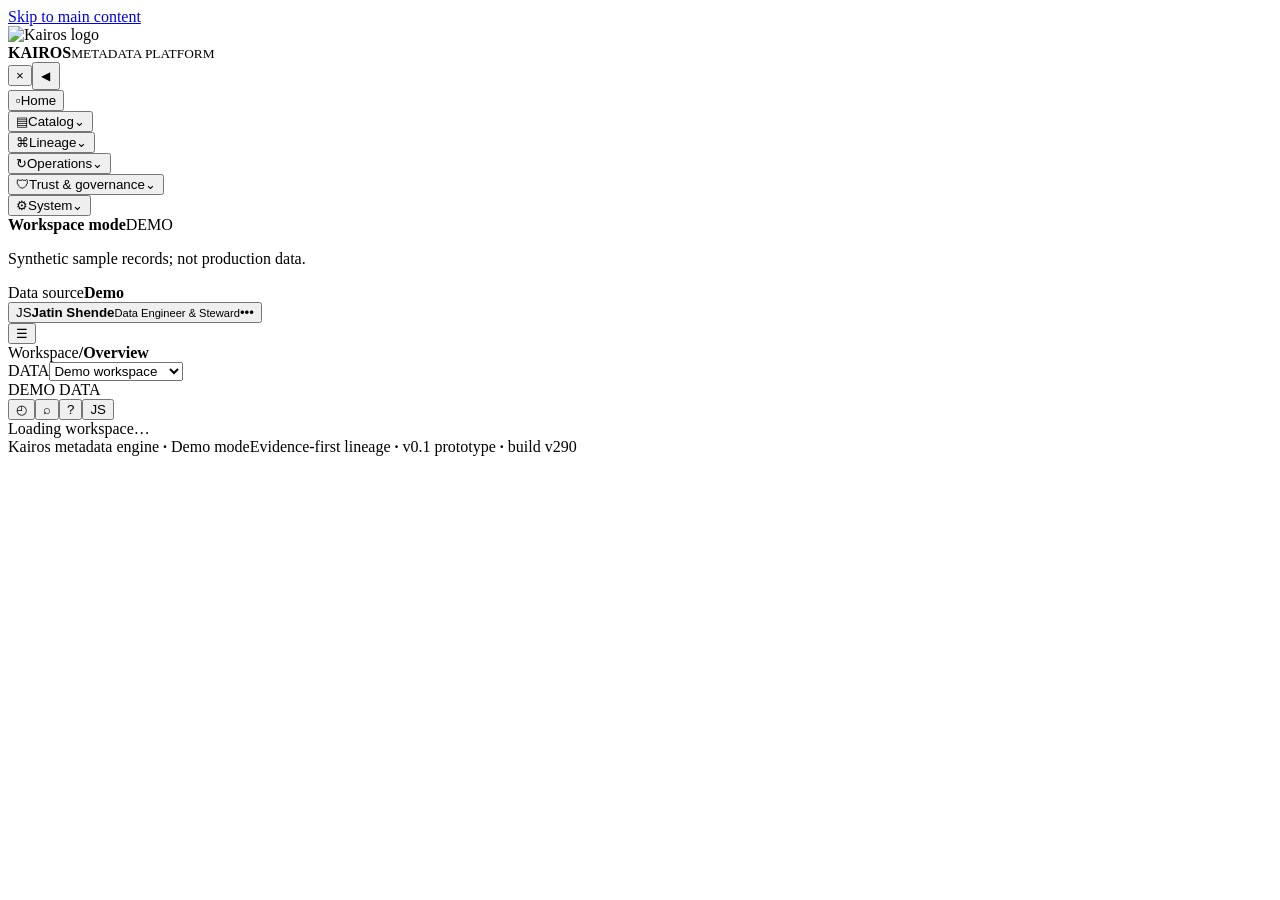
==== public/index.html @ cce3bc63 "Fix the Asset profile page layout Asset profile layout: page title and panel no longer repeat the as" ====
<!doctype html>
<html lang="en">
<head>
<meta charset="utf-8"><meta name="viewport" content="width=device-width,initial-scale=1">
<meta name="theme-color" content="#F3F4F6">
<title>Kairos — Metadata Lineage Platform</title>
<script>try{var t=localStorage.getItem('kairos_theme');if(t==='light'||t==='dark')document.documentElement.setAttribute('data-theme',t)}catch(e){}</script>
<link rel="stylesheet" href="/styles.neo.css?v=268">
<link rel="stylesheet" href="/assets.css?v=3">
<link rel="stylesheet" href="/layout.css?v=2">
<script src="https://cdn.jsdelivr.net/npm/three@0.160.0/build/three.min.js"></script>
<script src="https://cdn.jsdelivr.net/npm/chart.js@4.4.4/dist/chart.umd.min.js"></script>
<script src="/observatory.js?v=5"></script>
<script src="/stewardship.js?v=257"></script>
<script>
  !function(t,e){var o,n,p,r;e.__SV||(window.posthog=e,e._i=[],e.init=function(i,s,a){function g(t,e){var o=e.split(".");2==o.length&&(t=t[o[0]],e=o[1]),t[e]=function(){t.push([e].concat(Array.prototype.slice.call(arguments,0)))}}(p=t.createElement("script")).type="text/javascript",p.async=!0,p.crossOrigin="anonymous",p.src=s.api_host.replace(".i.posthog.com","-assets.i.posthog.com")+"/static/array.js",(r=t.getElementsByTagName("script")[0]).parentNode.insertBefore(p,r);var u=e;for(void 0!==a?u=e[a]=[]:a="posthog",u.people=u.people||[],u.toString=function(t){var e="posthog";return"posthog"!==a&&(e+="."+a),t||(e+=" (stub)"),e},u.people.toString=function(){return u.toString(1)+".people (stub)"},o="init capture identify reset get_distinct_id".split(" "),n=0;n<o.length;n++)g(u,o[n]);e._i.push([i,s,a])},e.__SV=1)}(document,window.posthog||[]);
  posthog.init("phc_pf8dji3FiRUdgnPZbs2vd7PyEMyCCbSUTqs3Q2mwWQ67",{api_host:"https://us.i.posthog.com", autocapture:true, capture_pageview:true, capture_pageleave:true});
</script>
</head>
<body>
<a class="skip-link" href="#mainContent">Skip to main content</a>
<div class="app-shell">
  <aside class="sidebar" id="sidebar">
    <div class="brand"><img class="brand-logo" src="/logo.png" alt="Kairos logo"><div><strong>KAIROS</strong><small>METADATA PLATFORM</small></div><button class="icon-btn mobile-close" id="closeNav" aria-label="Close navigation">×</button><button class="icon-btn" id="sidebarToggleBtn" aria-label="Toggle sidebar" title="Collapse sidebar" style="margin-left:auto; width:28px; height:28px; font-size:12px;">◀</button></div>
    <nav class="nav-list nav-groups" aria-label="Main navigation">
      <button class="nav-item nav-primary active" data-view="overview"><span class="nav-icon">▫</span>Home</button>
      <div class="nav-group" data-nav-group="catalog">
        <button class="nav-item nav-primary" data-view="assets" aria-expanded="false"><span class="nav-icon">▤</span>Catalog<span class="nav-chevron" aria-hidden="true">⌄</span></button>
        <div class="nav-sublist" hidden>
          <button class="nav-item nav-child" data-action="open-all-assets">All assets</button>
          <button class="nav-item nav-child" data-view="catalog">Catalog structure</button>
          <button class="nav-item nav-child" data-view="search">Catalog search</button>
          <button class="nav-item nav-child" data-view="products">Data Products <span class="nav-tag">NEW</span></button>
        </div>
      </div>
      <div class="nav-group" data-nav-group="lineage">
        <button class="nav-item nav-primary" data-view="lineage" aria-expanded="false"><span class="nav-icon">⌘</span>Lineage<span class="nav-chevron" aria-hidden="true">⌄</span></button>
        <div class="nav-sublist" hidden>
          <button class="nav-item nav-child" data-view="lineage">Visual explorer</button>
          <button class="nav-item nav-child" data-view="history">Time travel</button>
          <button class="nav-item nav-child" data-view="sql">SQL analysis</button>
          <button class="nav-item nav-child" data-view="observatory">3D observatory <span class="nav-tag">BETA</span></button>
        </div>
      </div>
      <div class="nav-group" data-nav-group="operations">
        <button class="nav-item nav-primary" data-view="runs" aria-expanded="false"><span class="nav-icon">↻</span>Operations<span class="nav-chevron" aria-hidden="true">⌄</span></button>
        <div class="nav-sublist" hidden>
          <a class="nav-item nav-child" href="/ingestion.html">Import metadata</a>
          <button class="nav-item nav-child" data-view="runs">Pipeline runs</button>
        </div>
      </div>
      <div class="nav-group" data-nav-group="trust">
        <button class="nav-item nav-primary" data-view="evidence" aria-expanded="false"><span class="nav-icon">🛡</span>Trust & governance<span class="nav-chevron" aria-hidden="true">⌄</span></button>
        <div class="nav-sublist" hidden>
          <button class="nav-item nav-child" data-view="evidence">Evidence & reasoning</button>
          <button class="nav-item nav-child" data-view="quality">Data quality</button>
          <button class="nav-item nav-child" data-view="incidents">Incident console <span class="nav-tag">NEW</span></button>
          <button class="nav-item nav-child" data-view="stewardship">Stewardship <span class="nav-tag">NEW</span></button>
        </div>
      </div>
      <div class="nav-group" data-nav-group="settings">
        <button class="nav-item nav-primary" data-view="integrations" aria-expanded="false"><span class="nav-icon">⚙</span>System<span class="nav-chevron" aria-hidden="true">⌄</span></button>
        <div class="nav-sublist" hidden>
          <button class="nav-item nav-child" data-view="integrations">Integrations & API</button>
          <button class="nav-item nav-child" data-view="settings">Preferences</button>
        </div>
      </div>
    </nav>
    <div class="sidebar-bottom">
      <div class="health-card"><div class="health-top"><span class="status-dot"></span><strong>Workspace mode</strong><span class="health-live" id="sidebarModeBadge">DEMO</span></div><p id="sidebarModeDescription">Synthetic sample records; not production data.</p><div class="health-foot"><span>Data source</span><b id="sidebarSourceLabel">Demo</b></div></div>
      <button class="user-row profile-shortcut" type="button" data-view="profile" aria-label="Open user profile"><span class="avatar profile-avatar">JS</span><span class="user-copy"><strong class="profile-display-name">Jatin Shende</strong><small>Data Engineer & Steward</small></span><span class="more" aria-hidden="true">•••</span></button>
    </div>
  </aside>
  <div class="main-area">
    <header class="topbar"><button class="icon-btn menu-toggle" id="openNav" aria-label="Open navigation">☰</button><div class="breadcrumbs"><span>Workspace</span><b>/</b><strong id="breadcrumbTitle">Overview</strong></div><div class="top-actions"><label class="data-mode-control" for="dataModeSelect"><span>DATA</span><select id="dataModeSelect" aria-label="Choose data source"><option value="demo">Demo workspace</option><option value="postgresql">Connected catalog</option></select></label><div class="environment" id="environmentBadge"><span class="status-dot"></span>DEMO DATA</div><button class="top-icon" id="themeToggle" title="Switch light / dark" aria-label="Switch between light and dark theme">◴</button><button class="top-icon" title="Search (Ctrl+K)" aria-label="Search workspace (Ctrl+K)" id="globalSearchButton">⌕</button><button class="top-icon" title="Help" aria-label="Help" id="helpButton">?</button><button class="top-avatar profile-avatar" type="button" data-view="profile" aria-label="Open user profile">JS</button></div></header>
    <main id="mainContent" class="content"><div class="loading-state">Loading workspace…</div></main>
    <footer class="footer"><span><i class="status-dot"></i> Kairos metadata engine <b>·</b> <span id="footerModeLabel">Demo mode</span></span><span>Evidence-first lineage <b>·</b> v0.1 prototype <b>·</b> build v290</span></footer>
    </div>
</div>
<div class="toast-region" id="toastRegion" aria-live="polite"></div>
<div class="modal-backdrop" id="modalBackdrop" hidden><section class="modal" role="dialog" aria-modal="true" aria-labelledby="modalTitle"><div class="modal-head"><div><h2 id="modalTitle">Details</h2></div><button class="icon-btn" id="modalClose" aria-label="Close dialog">×</button></div><div id="modalBody"></div></section></div>
<script src="/app.js?v=292-asset-profile"></script>
<script src="/pii-lineage-enhancements.js?v=259"></script>
</body></html>
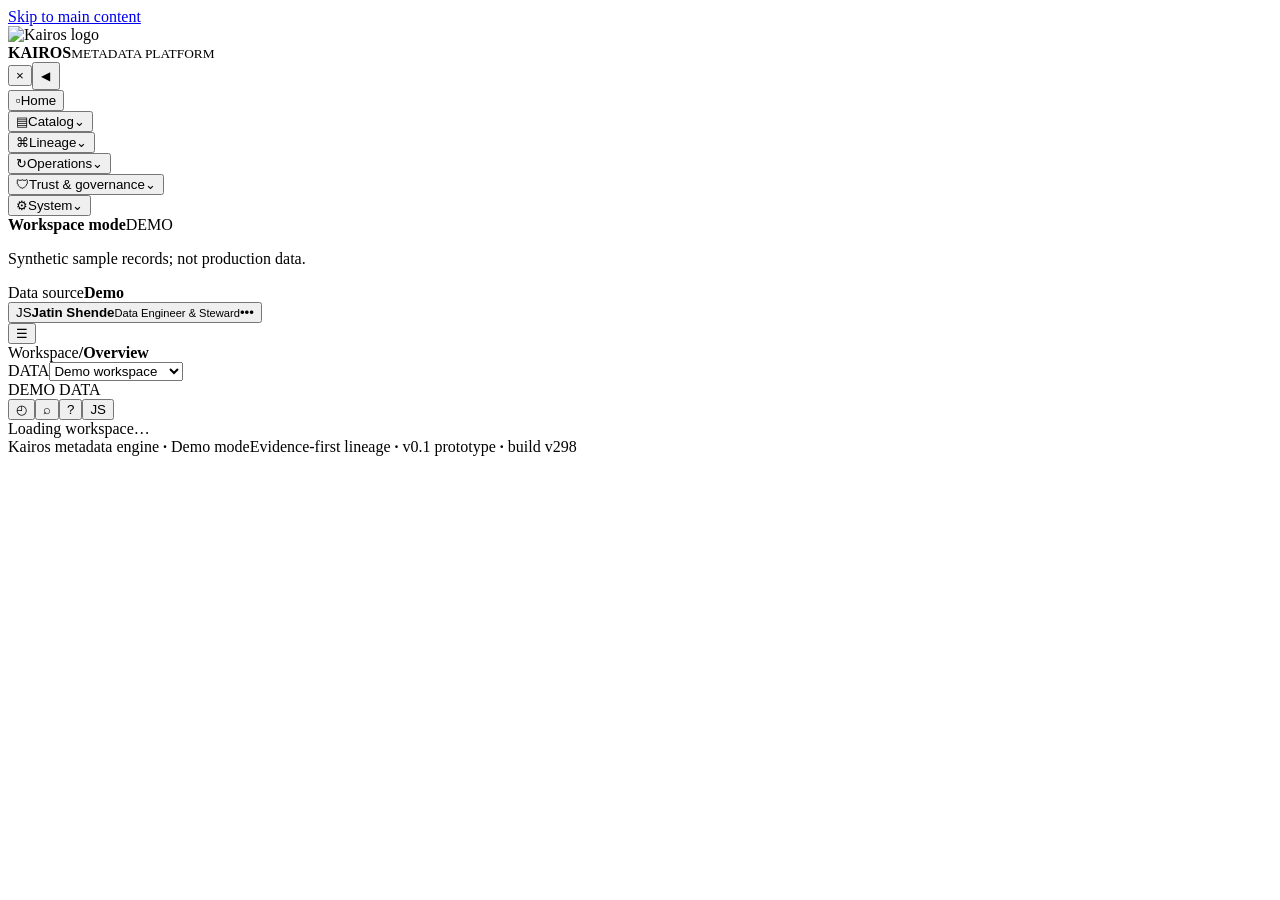
==== commit 1cf572d9: "Complete the remaining assigned Home and Catalog discovery/comparison work, fix stale frontend cache" ====
--- a/public/index.html
+++ b/public/index.html
@@ -5,9 +5,9 @@
 <meta name="theme-color" content="#F3F4F6">
 <title>Kairos — Metadata Lineage Platform</title>
 <script>try{var t=localStorage.getItem('kairos_theme');if(t==='light'||t==='dark')document.documentElement.setAttribute('data-theme',t)}catch(e){}</script>
-<link rel="stylesheet" href="/styles.neo.css?v=268">
+<link rel="stylesheet" href="/styles.neo.css?v=298">
 <link rel="stylesheet" href="/assets.css?v=3">
-<link rel="stylesheet" href="/layout.css?v=2">
+<link rel="stylesheet" href="/layout.css?v=298">
 <script src="https://cdn.jsdelivr.net/npm/three@0.160.0/build/three.min.js"></script>
 <script src="https://cdn.jsdelivr.net/npm/chart.js@4.4.4/dist/chart.umd.min.js"></script>
 <script src="/observatory.js?v=5"></script>
@@ -74,11 +74,11 @@
   <div class="main-area">
     <header class="topbar"><button class="icon-btn menu-toggle" id="openNav" aria-label="Open navigation">☰</button><div class="breadcrumbs"><span>Workspace</span><b>/</b><strong id="breadcrumbTitle">Overview</strong></div><div class="top-actions"><label class="data-mode-control" for="dataModeSelect"><span>DATA</span><select id="dataModeSelect" aria-label="Choose data source"><option value="demo">Demo workspace</option><option value="postgresql">Connected catalog</option></select></label><div class="environment" id="environmentBadge"><span class="status-dot"></span>DEMO DATA</div><button class="top-icon" id="themeToggle" title="Switch light / dark" aria-label="Switch between light and dark theme">◴</button><button class="top-icon" title="Search (Ctrl+K)" aria-label="Search workspace (Ctrl+K)" id="globalSearchButton">⌕</button><button class="top-icon" title="Help" aria-label="Help" id="helpButton">?</button><button class="top-avatar profile-avatar" type="button" data-view="profile" aria-label="Open user profile">JS</button></div></header>
     <main id="mainContent" class="content"><div class="loading-state">Loading workspace…</div></main>
-    <footer class="footer"><span><i class="status-dot"></i> Kairos metadata engine <b>·</b> <span id="footerModeLabel">Demo mode</span></span><span>Evidence-first lineage <b>·</b> v0.1 prototype <b>·</b> build v290</span></footer>
+    <footer class="footer"><span><i class="status-dot"></i> Kairos metadata engine <b>·</b> <span id="footerModeLabel">Demo mode</span></span><span>Evidence-first lineage <b>·</b> v0.1 prototype <b>·</b> build v298</span></footer>
     </div>
 </div>
 <div class="toast-region" id="toastRegion" aria-live="polite"></div>
 <div class="modal-backdrop" id="modalBackdrop" hidden><section class="modal" role="dialog" aria-modal="true" aria-labelledby="modalTitle"><div class="modal-head"><div><h2 id="modalTitle">Details</h2></div><button class="icon-btn" id="modalClose" aria-label="Close dialog">×</button></div><div id="modalBody"></div></section></div>
-<script src="/app.js?v=292-asset-profile"></script>
+<script src="/app.js?v=298"></script>
 <script src="/pii-lineage-enhancements.js?v=259"></script>
 </body></html>
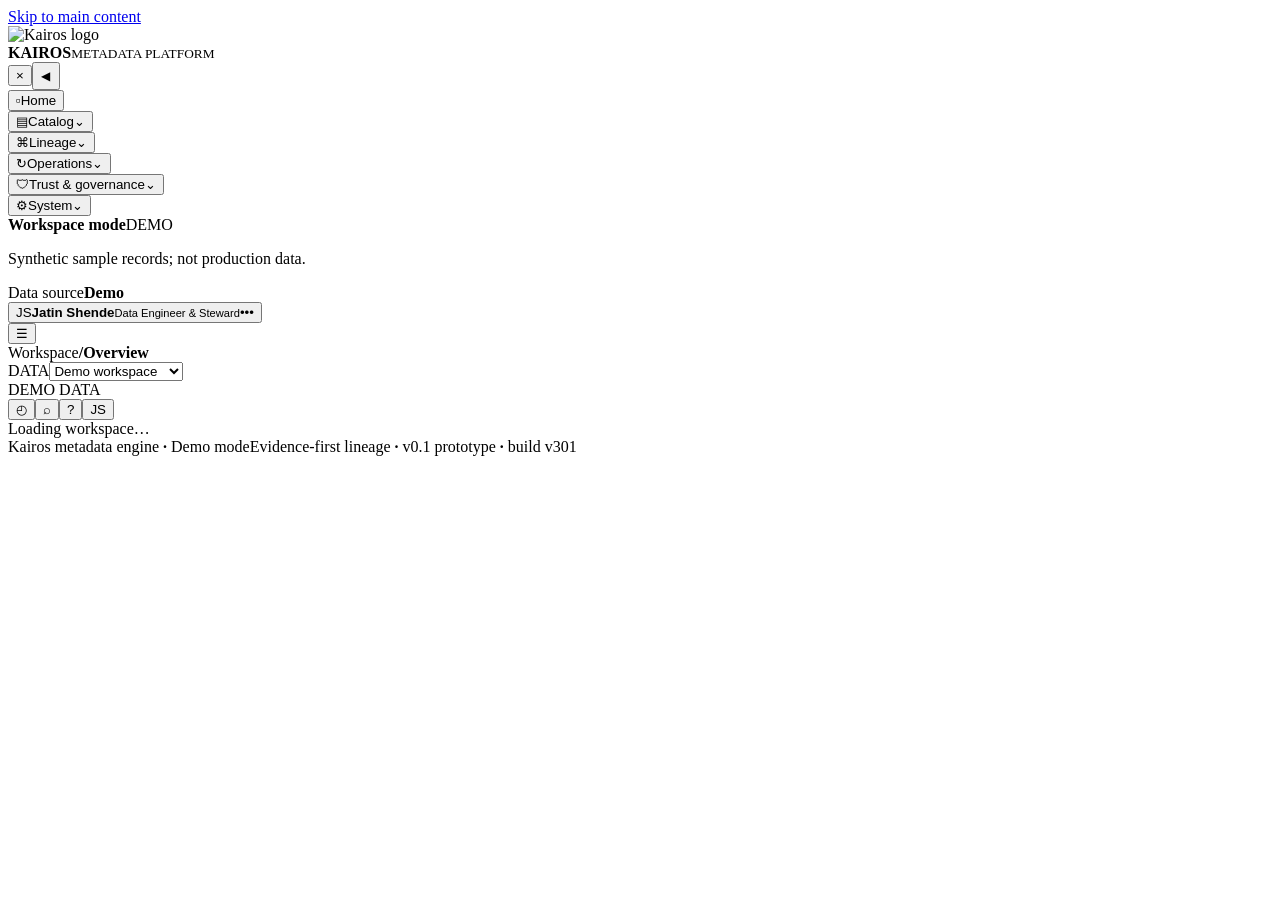
==== commit f8f9055f: "Now I want all partially implemented parts to become fully implemented and the incomplete ones compl" ====
--- a/public/index.html
+++ b/public/index.html
@@ -5,9 +5,9 @@
 <meta name="theme-color" content="#F3F4F6">
 <title>Kairos — Metadata Lineage Platform</title>
 <script>try{var t=localStorage.getItem('kairos_theme');if(t==='light'||t==='dark')document.documentElement.setAttribute('data-theme',t)}catch(e){}</script>
-<link rel="stylesheet" href="/styles.neo.css?v=298">
+<link rel="stylesheet" href="/styles.neo.css?v=301">
 <link rel="stylesheet" href="/assets.css?v=3">
-<link rel="stylesheet" href="/layout.css?v=298">
+<link rel="stylesheet" href="/layout.css?v=301">
 <script src="https://cdn.jsdelivr.net/npm/three@0.160.0/build/three.min.js"></script>
 <script src="https://cdn.jsdelivr.net/npm/chart.js@4.4.4/dist/chart.umd.min.js"></script>
 <script src="/observatory.js?v=5"></script>
@@ -74,11 +74,11 @@
   <div class="main-area">
     <header class="topbar"><button class="icon-btn menu-toggle" id="openNav" aria-label="Open navigation">☰</button><div class="breadcrumbs"><span>Workspace</span><b>/</b><strong id="breadcrumbTitle">Overview</strong></div><div class="top-actions"><label class="data-mode-control" for="dataModeSelect"><span>DATA</span><select id="dataModeSelect" aria-label="Choose data source"><option value="demo">Demo workspace</option><option value="postgresql">Connected catalog</option></select></label><div class="environment" id="environmentBadge"><span class="status-dot"></span>DEMO DATA</div><button class="top-icon" id="themeToggle" title="Switch light / dark" aria-label="Switch between light and dark theme">◴</button><button class="top-icon" title="Search (Ctrl+K)" aria-label="Search workspace (Ctrl+K)" id="globalSearchButton">⌕</button><button class="top-icon" title="Help" aria-label="Help" id="helpButton">?</button><button class="top-avatar profile-avatar" type="button" data-view="profile" aria-label="Open user profile">JS</button></div></header>
     <main id="mainContent" class="content"><div class="loading-state">Loading workspace…</div></main>
-    <footer class="footer"><span><i class="status-dot"></i> Kairos metadata engine <b>·</b> <span id="footerModeLabel">Demo mode</span></span><span>Evidence-first lineage <b>·</b> v0.1 prototype <b>·</b> build v298</span></footer>
+    <footer class="footer"><span><i class="status-dot"></i> Kairos metadata engine <b>·</b> <span id="footerModeLabel">Demo mode</span></span><span>Evidence-first lineage <b>·</b> v0.1 prototype <b>·</b> build v301</span></footer>
     </div>
 </div>
 <div class="toast-region" id="toastRegion" aria-live="polite"></div>
 <div class="modal-backdrop" id="modalBackdrop" hidden><section class="modal" role="dialog" aria-modal="true" aria-labelledby="modalTitle"><div class="modal-head"><div><h2 id="modalTitle">Details</h2></div><button class="icon-btn" id="modalClose" aria-label="Close dialog">×</button></div><div id="modalBody"></div></section></div>
-<script src="/app.js?v=298"></script>
+<script src="/app.js?v=301"></script>
 <script src="/pii-lineage-enhancements.js?v=259"></script>
 </body></html>
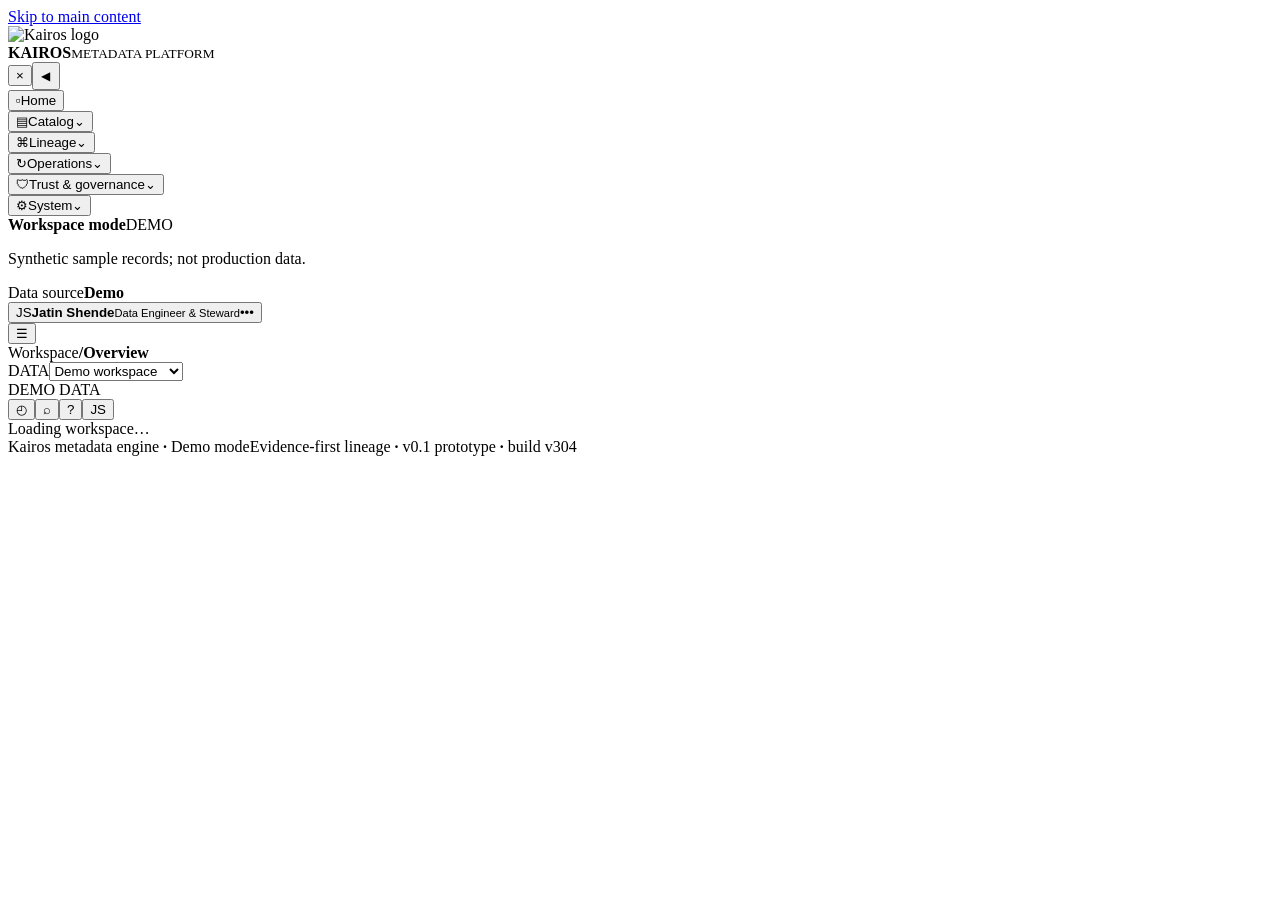
==== commit d2be2a6c: "Deploy the UI changes Published the reviewed Kairos dashboard UI updates, including clearer access-p" ====
--- a/public/index.html
+++ b/public/index.html
@@ -5,13 +5,13 @@
 <meta name="theme-color" content="#F3F4F6">
 <title>Kairos — Metadata Lineage Platform</title>
 <script>try{var t=localStorage.getItem('kairos_theme');if(t==='light'||t==='dark')document.documentElement.setAttribute('data-theme',t)}catch(e){}</script>
-<link rel="stylesheet" href="/styles.neo.css?v=301">
+<link rel="stylesheet" href="/styles.neo.css?v=304">
 <link rel="stylesheet" href="/assets.css?v=3">
-<link rel="stylesheet" href="/layout.css?v=301">
+<link rel="stylesheet" href="/layout.css?v=304">
 <script src="https://cdn.jsdelivr.net/npm/three@0.160.0/build/three.min.js"></script>
 <script src="https://cdn.jsdelivr.net/npm/chart.js@4.4.4/dist/chart.umd.min.js"></script>
-<script src="/observatory.js?v=5"></script>
-<script src="/stewardship.js?v=257"></script>
+<script src="/observatory.js?v=304"></script>
+<script src="/stewardship.js?v=304"></script>
 <script>
   !function(t,e){var o,n,p,r;e.__SV||(window.posthog=e,e._i=[],e.init=function(i,s,a){function g(t,e){var o=e.split(".");2==o.length&&(t=t[o[0]],e=o[1]),t[e]=function(){t.push([e].concat(Array.prototype.slice.call(arguments,0)))}}(p=t.createElement("script")).type="text/javascript",p.async=!0,p.crossOrigin="anonymous",p.src=s.api_host.replace(".i.posthog.com","-assets.i.posthog.com")+"/static/array.js",(r=t.getElementsByTagName("script")[0]).parentNode.insertBefore(p,r);var u=e;for(void 0!==a?u=e[a]=[]:a="posthog",u.people=u.people||[],u.toString=function(t){var e="posthog";return"posthog"!==a&&(e+="."+a),t||(e+=" (stub)"),e},u.people.toString=function(){return u.toString(1)+".people (stub)"},o="init capture identify reset get_distinct_id".split(" "),n=0;n<o.length;n++)g(u,o[n]);e._i.push([i,s,a])},e.__SV=1)}(document,window.posthog||[]);
   posthog.init("phc_pf8dji3FiRUdgnPZbs2vd7PyEMyCCbSUTqs3Q2mwWQ67",{api_host:"https://us.i.posthog.com", autocapture:true, capture_pageview:true, capture_pageleave:true});
@@ -74,11 +74,11 @@
   <div class="main-area">
     <header class="topbar"><button class="icon-btn menu-toggle" id="openNav" aria-label="Open navigation">☰</button><div class="breadcrumbs"><span>Workspace</span><b>/</b><strong id="breadcrumbTitle">Overview</strong></div><div class="top-actions"><label class="data-mode-control" for="dataModeSelect"><span>DATA</span><select id="dataModeSelect" aria-label="Choose data source"><option value="demo">Demo workspace</option><option value="postgresql">Connected catalog</option></select></label><div class="environment" id="environmentBadge"><span class="status-dot"></span>DEMO DATA</div><button class="top-icon" id="themeToggle" title="Switch light / dark" aria-label="Switch between light and dark theme">◴</button><button class="top-icon" title="Search (Ctrl+K)" aria-label="Search workspace (Ctrl+K)" id="globalSearchButton">⌕</button><button class="top-icon" title="Help" aria-label="Help" id="helpButton">?</button><button class="top-avatar profile-avatar" type="button" data-view="profile" aria-label="Open user profile">JS</button></div></header>
     <main id="mainContent" class="content"><div class="loading-state">Loading workspace…</div></main>
-    <footer class="footer"><span><i class="status-dot"></i> Kairos metadata engine <b>·</b> <span id="footerModeLabel">Demo mode</span></span><span>Evidence-first lineage <b>·</b> v0.1 prototype <b>·</b> build v301</span></footer>
+    <footer class="footer"><span><i class="status-dot"></i> Kairos metadata engine <b>·</b> <span id="footerModeLabel">Demo mode</span></span><span>Evidence-first lineage <b>·</b> v0.1 prototype <b>·</b> build v304</span></footer>
     </div>
 </div>
 <div class="toast-region" id="toastRegion" aria-live="polite"></div>
 <div class="modal-backdrop" id="modalBackdrop" hidden><section class="modal" role="dialog" aria-modal="true" aria-labelledby="modalTitle"><div class="modal-head"><div><h2 id="modalTitle">Details</h2></div><button class="icon-btn" id="modalClose" aria-label="Close dialog">×</button></div><div id="modalBody"></div></section></div>
-<script src="/app.js?v=301"></script>
-<script src="/pii-lineage-enhancements.js?v=259"></script>
+<script src="/app.js?v=304"></script>
+<script src="/pii-lineage-enhancements.js?v=304"></script>
 </body></html>
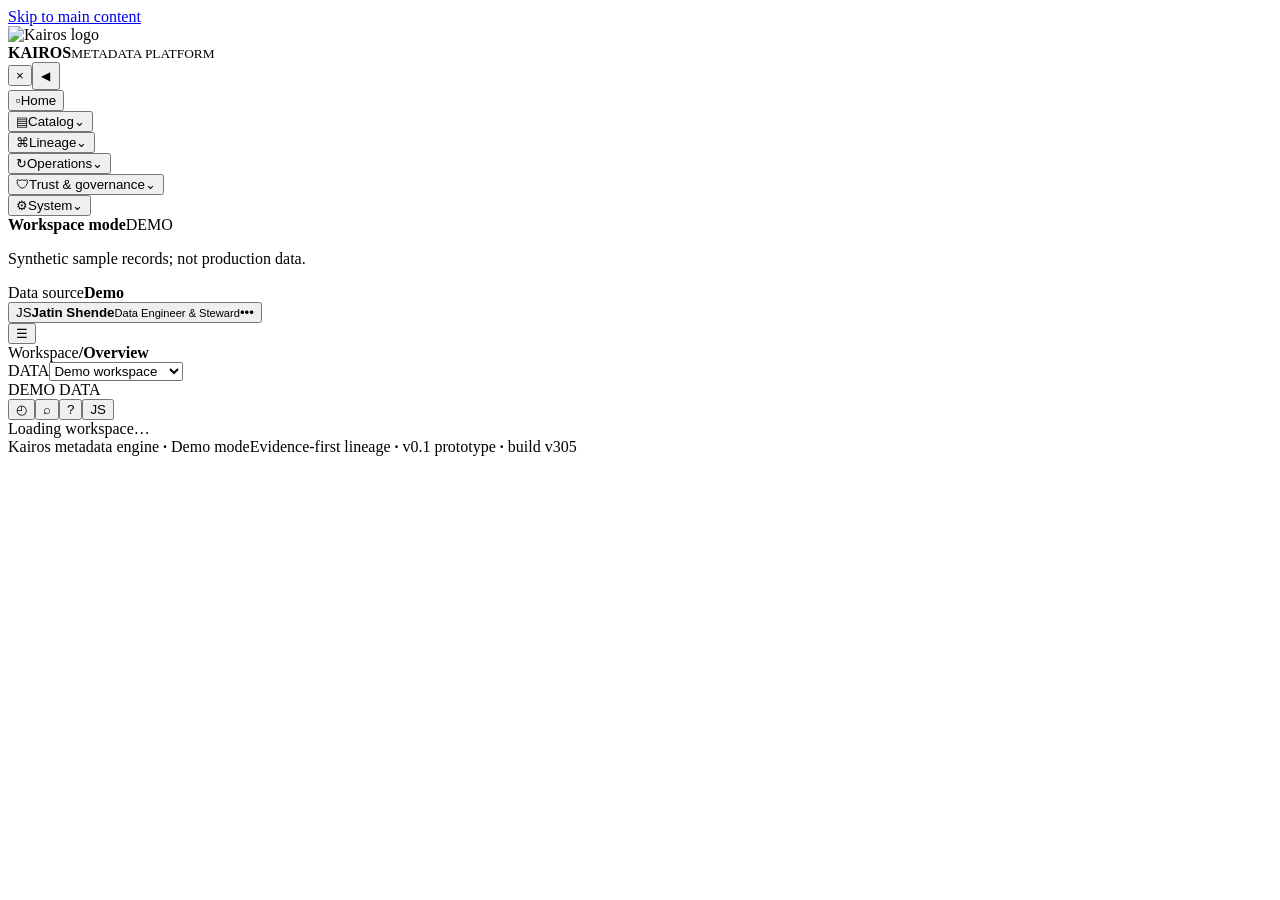
==== commit 9208bb91: "Deploy all of this and record the work in the project files; check the whole dashboard. Added metada" ====
--- a/public/index.html
+++ b/public/index.html
@@ -5,7 +5,7 @@
 <meta name="theme-color" content="#F3F4F6">
 <title>Kairos — Metadata Lineage Platform</title>
 <script>try{var t=localStorage.getItem('kairos_theme');if(t==='light'||t==='dark')document.documentElement.setAttribute('data-theme',t)}catch(e){}</script>
-<link rel="stylesheet" href="/styles.neo.css?v=304">
+<link rel="stylesheet" href="/styles.neo.css?v=305">
 <link rel="stylesheet" href="/assets.css?v=3">
 <link rel="stylesheet" href="/layout.css?v=304">
 <script src="https://cdn.jsdelivr.net/npm/three@0.160.0/build/three.min.js"></script>
@@ -74,11 +74,11 @@
   <div class="main-area">
     <header class="topbar"><button class="icon-btn menu-toggle" id="openNav" aria-label="Open navigation">☰</button><div class="breadcrumbs"><span>Workspace</span><b>/</b><strong id="breadcrumbTitle">Overview</strong></div><div class="top-actions"><label class="data-mode-control" for="dataModeSelect"><span>DATA</span><select id="dataModeSelect" aria-label="Choose data source"><option value="demo">Demo workspace</option><option value="postgresql">Connected catalog</option></select></label><div class="environment" id="environmentBadge"><span class="status-dot"></span>DEMO DATA</div><button class="top-icon" id="themeToggle" title="Switch light / dark" aria-label="Switch between light and dark theme">◴</button><button class="top-icon" title="Search (Ctrl+K)" aria-label="Search workspace (Ctrl+K)" id="globalSearchButton">⌕</button><button class="top-icon" title="Help" aria-label="Help" id="helpButton">?</button><button class="top-avatar profile-avatar" type="button" data-view="profile" aria-label="Open user profile">JS</button></div></header>
     <main id="mainContent" class="content"><div class="loading-state">Loading workspace…</div></main>
-    <footer class="footer"><span><i class="status-dot"></i> Kairos metadata engine <b>·</b> <span id="footerModeLabel">Demo mode</span></span><span>Evidence-first lineage <b>·</b> v0.1 prototype <b>·</b> build v304</span></footer>
+    <footer class="footer"><span><i class="status-dot"></i> Kairos metadata engine <b>·</b> <span id="footerModeLabel">Demo mode</span></span><span>Evidence-first lineage <b>·</b> v0.1 prototype <b>·</b> build v305</span></footer>
     </div>
 </div>
 <div class="toast-region" id="toastRegion" aria-live="polite"></div>
 <div class="modal-backdrop" id="modalBackdrop" hidden><section class="modal" role="dialog" aria-modal="true" aria-labelledby="modalTitle"><div class="modal-head"><div><h2 id="modalTitle">Details</h2></div><button class="icon-btn" id="modalClose" aria-label="Close dialog">×</button></div><div id="modalBody"></div></section></div>
-<script src="/app.js?v=304"></script>
+<script src="/app.js?v=305"></script>
 <script src="/pii-lineage-enhancements.js?v=304"></script>
 </body></html>
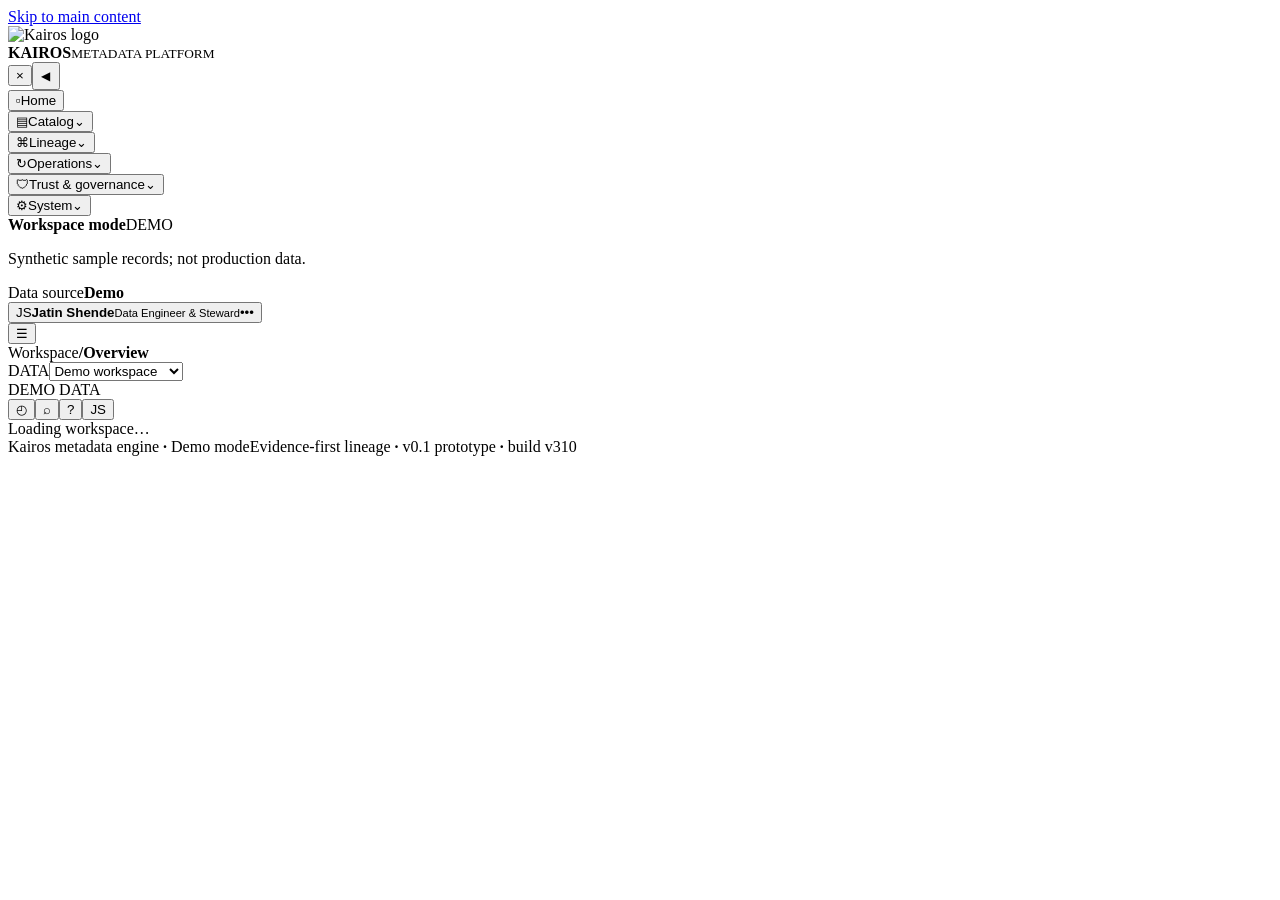
==== commit c0e3d4e4: "Reverify the Home/Catalog handoff and complete all work possible from our side before handing only t" ====
--- a/public/index.html
+++ b/public/index.html
@@ -5,9 +5,9 @@
 <meta name="theme-color" content="#F3F4F6">
 <title>Kairos — Metadata Lineage Platform</title>
 <script>try{var t=localStorage.getItem('kairos_theme');if(t==='light'||t==='dark')document.documentElement.setAttribute('data-theme',t)}catch(e){}</script>
-<link rel="stylesheet" href="/styles.neo.css?v=305">
-<link rel="stylesheet" href="/assets.css?v=3">
-<link rel="stylesheet" href="/layout.css?v=304">
+<link rel="stylesheet" href="/styles.neo.css?v=310">
+<link rel="stylesheet" href="/assets.css?v=310">
+<link rel="stylesheet" href="/layout.css?v=310">
 <script src="https://cdn.jsdelivr.net/npm/three@0.160.0/build/three.min.js"></script>
 <script src="https://cdn.jsdelivr.net/npm/chart.js@4.4.4/dist/chart.umd.min.js"></script>
 <script src="/observatory.js?v=304"></script>
@@ -74,11 +74,11 @@
   <div class="main-area">
     <header class="topbar"><button class="icon-btn menu-toggle" id="openNav" aria-label="Open navigation">☰</button><div class="breadcrumbs"><span>Workspace</span><b>/</b><strong id="breadcrumbTitle">Overview</strong></div><div class="top-actions"><label class="data-mode-control" for="dataModeSelect"><span>DATA</span><select id="dataModeSelect" aria-label="Choose data source"><option value="demo">Demo workspace</option><option value="postgresql">Connected catalog</option></select></label><div class="environment" id="environmentBadge"><span class="status-dot"></span>DEMO DATA</div><button class="top-icon" id="themeToggle" title="Switch light / dark" aria-label="Switch between light and dark theme">◴</button><button class="top-icon" title="Search (Ctrl+K)" aria-label="Search workspace (Ctrl+K)" id="globalSearchButton">⌕</button><button class="top-icon" title="Help" aria-label="Help" id="helpButton">?</button><button class="top-avatar profile-avatar" type="button" data-view="profile" aria-label="Open user profile">JS</button></div></header>
     <main id="mainContent" class="content"><div class="loading-state">Loading workspace…</div></main>
-    <footer class="footer"><span><i class="status-dot"></i> Kairos metadata engine <b>·</b> <span id="footerModeLabel">Demo mode</span></span><span>Evidence-first lineage <b>·</b> v0.1 prototype <b>·</b> build v305</span></footer>
+    <footer class="footer"><span><i class="status-dot"></i> Kairos metadata engine <b>·</b> <span id="footerModeLabel">Demo mode</span></span><span>Evidence-first lineage <b>·</b> v0.1 prototype <b>·</b> build v310</span></footer>
     </div>
 </div>
 <div class="toast-region" id="toastRegion" aria-live="polite"></div>
 <div class="modal-backdrop" id="modalBackdrop" hidden><section class="modal" role="dialog" aria-modal="true" aria-labelledby="modalTitle"><div class="modal-head"><div><h2 id="modalTitle">Details</h2></div><button class="icon-btn" id="modalClose" aria-label="Close dialog">×</button></div><div id="modalBody"></div></section></div>
-<script src="/app.js?v=305"></script>
-<script src="/pii-lineage-enhancements.js?v=304"></script>
+<script src="/app.js?v=310"></script>
+<script src="/pii-lineage-enhancements.js?v=310"></script>
 </body></html>
